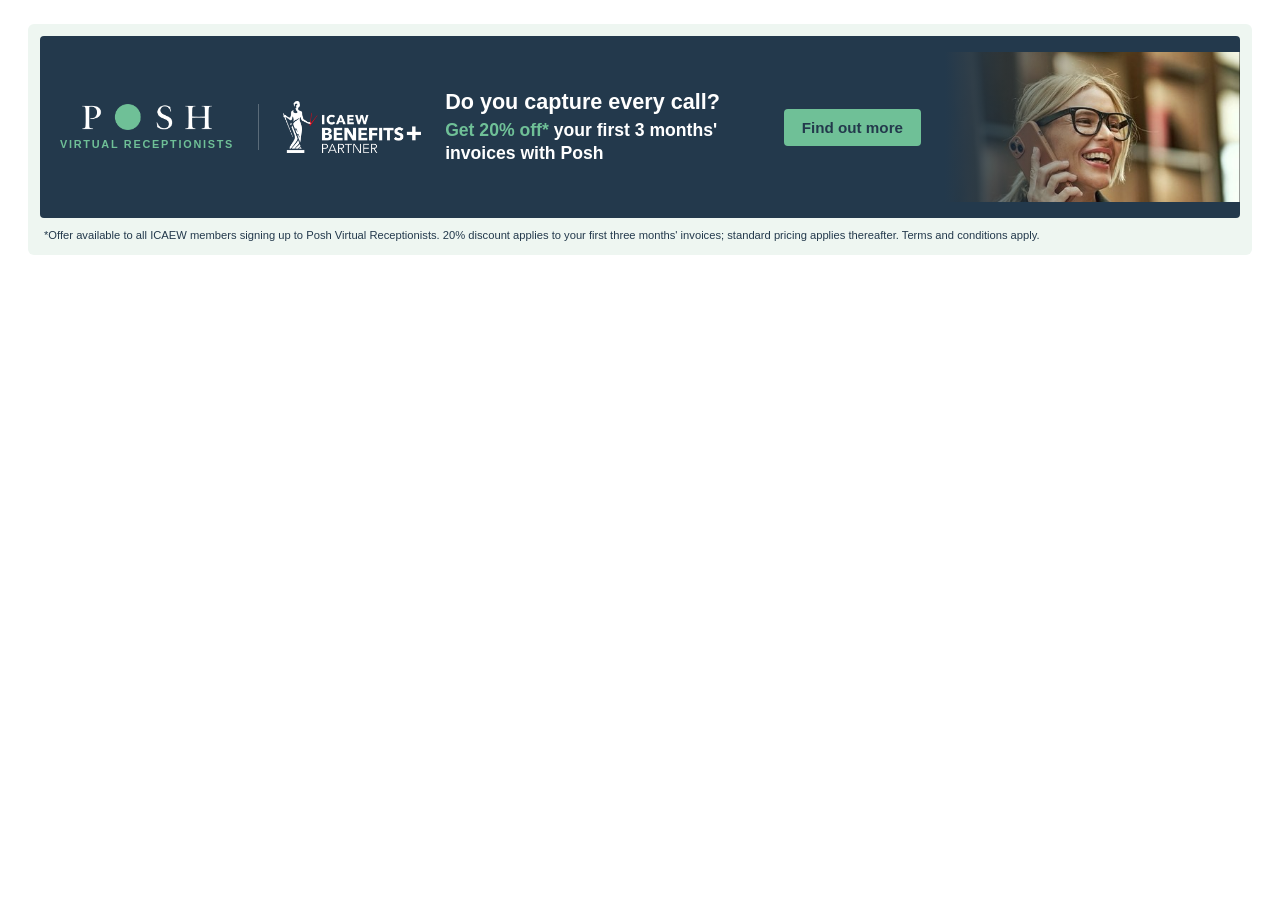
==== banner-ad/index.html @ fbfe7aba "Brand the ICAEW banner as Posh Virtual Receptionists Swap the placeholder logo slot for the POSH log" ====
<!DOCTYPE html>
<html lang="en">
<head>
  <meta charset="UTF-8">
  <meta name="viewport" content="width=device-width, initial-scale=1.0">
  <title>Posh Virtual Receptionists | ICAEW Benefits+ banner ad</title>
  <link rel="stylesheet" href="../css/banner-ad.css">
  <style>
    body {
      margin: 0;
      padding: 24px;
      background: #ffffff;
      font-family: system-ui, -apple-system, "Segoe UI", Roboto, sans-serif;
    }
  </style>
</head>
<body>

  <!--
    Standalone copy of the ICAEW Benefits+ partner banner, used for preview
    and for exporting a static image (see export.js). The same markup is
    embedded in ../index.html; keep the two in sync.
  -->
  <aside class="ad" id="icaew-banner" aria-label="Posh Virtual Receptionists offer for ICAEW members">
    <div class="ad__card">
      <div class="ad__brand">
        <img class="ad__brand-logo" src="../images/posh-logo-white.png" alt="POSH">
        <p class="ad__brand-line">Virtual Receptionists</p>
      </div>
      <img class="ad__partner" src="../images/icaew-benefits-partner.png" alt="ICAEW Benefits+ Partner">
      <div class="ad__copy">
        <div class="ad__text">
          <p class="ad__headline">Do you capture every call?</p>
          <p class="ad__offer"><strong>Get 20% off*</strong> your first 3 months' invoices with Posh</p>
        </div>
        <a class="ad__cta" href="../index.html#contact">Find out more</a>
      </div>
      <div class="ad__photo" role="img" aria-label="Posh virtual receptionist smiling while answering a call"></div>
    </div>
    <p class="ad__terms">*Offer available to all ICAEW members signing up to Posh Virtual Receptionists. 20% discount applies to your first three months' invoices; standard pricing applies thereafter. Terms and conditions apply.</p>
  </aside>

</body>
</html>
---- css/banner-ad.css ----
/*
 * ICAEW Benefits+ partner banner ad.
 *
 * Layout mirrors the ICAEW partner-banner format: partner logo, ICAEW
 * Benefits+ Partner mark, headline + offer, call to action, photo on the
 * right, and a line of small print underneath.
 *
 * Intrinsic size is 1200 x 200 (6:1). The ad scales fluidly below that and
 * stacks on narrow screens.
 */

.ad {
  /* POSH brand palette */
  --ad-navy: #23394c;        /* Dark Navy */
  --ad-green: #6fc097;       /* Brand Green */
  --ad-mint: #a0e395;        /* Mint */
  --ad-amber: #fbae40;       /* Warm Amber (sparingly) */
  --ad-white: #ffffff;
  --ad-accent: var(--ad-green);
  --ad-cta: var(--ad-green);
  --ad-cta-hover: var(--ad-mint);
  --ad-frame: #eef6f1;

  max-width: 1200px;
  margin: 0 auto;
  /* P22 Mackinac Pro is the POSH brand face; Arial is the brand fallback. */
  font-family: "P22 Mackinac Pro", "P22 Mackinac Pro Book", Arial, Helvetica, sans-serif;
  color: var(--ad-white);
  background: var(--ad-frame);
  padding: 12px;
  border-radius: 6px;
}

.ad__card {
  position: relative;
  display: grid;
  grid-template-columns: auto auto 1fr minmax(220px, 25%);
  align-items: center;
  gap: 0 24px;
  min-height: 150px;
  padding: 16px 0 16px 20px;
  background: var(--ad-navy);
  border-radius: 4px;
  overflow: hidden;
}

/* POSH logo (white letters, green dot) with the service line beneath. */
.ad__brand {
  display: flex;
  flex-direction: column;
  align-items: center;
  justify-content: center;
  gap: 8px;
  min-width: 150px;
  padding-right: 24px;
  border-right: 1px solid rgba(255, 255, 255, 0.25);
  color: var(--ad-white);
}

.ad__brand-logo {
  width: 130px;
  height: auto;
  display: block;
}

.ad__brand-line {
  margin: 0;
  font-size: 0.68rem;
  font-weight: 600;
  letter-spacing: 0.16em;
  text-transform: uppercase;
  color: var(--ad-green);
  white-space: nowrap;
}

.ad__partner {
  width: 138px;
  height: auto;
  display: block;
}

.ad__copy {
  display: flex;
  flex-wrap: wrap;
  align-items: center;
  gap: 8px 20px;
}

.ad__text {
  flex: 1 1 300px;
}

@media (min-width: 900px) {
  .ad__copy {
    flex-wrap: nowrap;
  }

  .ad__text {
    flex: 1 1 auto;
  }
}

.ad__headline {
  margin: 0 0 4px;
  font-size: clamp(1rem, 1.7vw, 1.35rem);
  font-weight: 800;
  line-height: 1.2;
}

.ad__offer {
  margin: 0;
  font-size: clamp(0.9rem, 1.45vw, 1.1rem);
  font-weight: 600;
  line-height: 1.3;
}

.ad__offer strong {
  color: var(--ad-accent);
  font-weight: 800;
}

.ad__cta {
  display: inline-block;
  flex: 0 0 auto;
  padding: 10px 18px;
  background: var(--ad-cta);
  color: var(--ad-navy);
  border-radius: 4px;
  font-weight: 700;
  font-size: 0.95rem;
  text-decoration: none;
  white-space: nowrap;
}

.ad__cta:hover,
.ad__cta:focus-visible {
  background: var(--ad-cta-hover);
  outline: 2px solid var(--ad-white);
  outline-offset: 2px;
}

/*
 * Photo. Drop your image in at images/banner-photo.jpg (landscape, subject
 * on the right works best). The gradient fades the navy panel into the
 * photo; if the image is missing you get a plain blue block instead.
 */
.ad__photo {
  align-self: stretch;
  min-height: 150px;
  background-color: #3b5470;
  background-image:
    linear-gradient(90deg, var(--ad-navy) 0%, rgba(35, 57, 76, 0) 55%),
    url("../images/banner-photo.jpg");
  background-size: cover;
  background-position: center 6%;
  background-repeat: no-repeat;
}

.ad__terms {
  margin: 10px 4px 0;
  font-size: 0.7rem;
  line-height: 1.35;
  color: var(--ad-navy);
}

.ad__terms a {
  color: inherit;
}

/* Narrow screens: stack photo above the copy. */
@media (max-width: 720px) {
  .ad__card {
    grid-template-columns: auto 1fr;
    grid-template-areas:
      "photo photo"
      "brand partner"
      "copy  copy";
    gap: 14px 16px;
    padding: 0 16px 16px;
  }

  .ad__photo {
    grid-area: photo;
    min-height: 140px;
    margin: 0 -16px;
    background-image:
      linear-gradient(0deg, var(--ad-navy) 0%, rgba(35, 57, 76, 0) 40%),
      url("../images/banner-photo.jpg");
    background-position: center 12%;
  }

  .ad__brand {
    grid-area: brand;
    min-width: 0;
    padding-right: 16px;
  }

  .ad__brand-logo {
    width: 110px;
  }

  .ad__partner {
    grid-area: partner;
    width: 120px;
  }

  .ad__copy {
    grid-area: copy;
  }
}
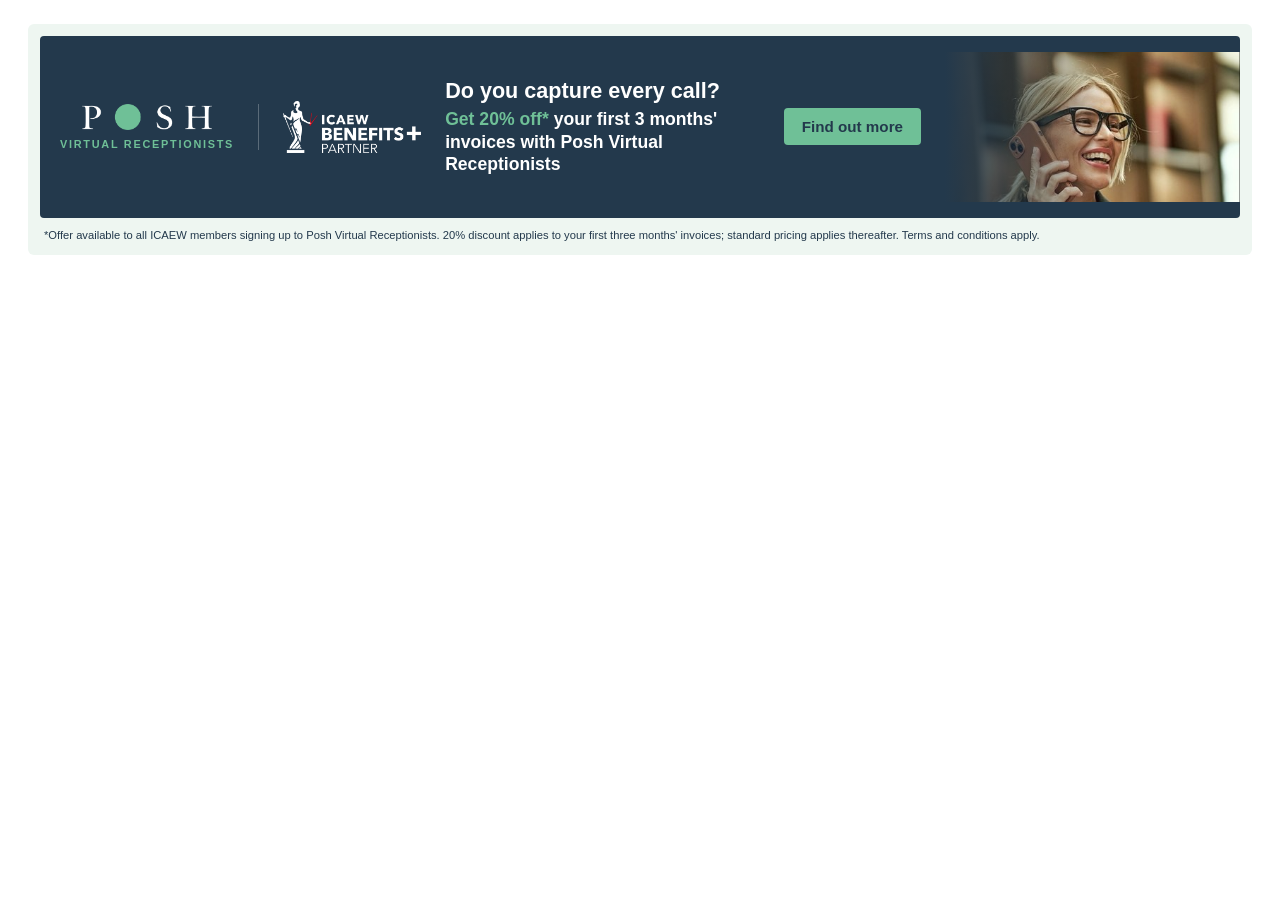
==== commit 422b6aa8: "Name Posh Virtual Receptionists in full in the banner offer line Co-Authored-By: Claude Fable 5.1 <n" ====
--- a/banner-ad/index.html
+++ b/banner-ad/index.html
@@ -31,7 +31,7 @@
       <div class="ad__copy">
         <div class="ad__text">
           <p class="ad__headline">Do you capture every call?</p>
-          <p class="ad__offer"><strong>Get 20% off*</strong> your first 3 months' invoices with Posh</p>
+          <p class="ad__offer"><strong>Get 20% off*</strong> your first 3 months' invoices with Posh Virtual Receptionists</p>
         </div>
         <a class="ad__cta" href="../index.html#contact">Find out more</a>
       </div>
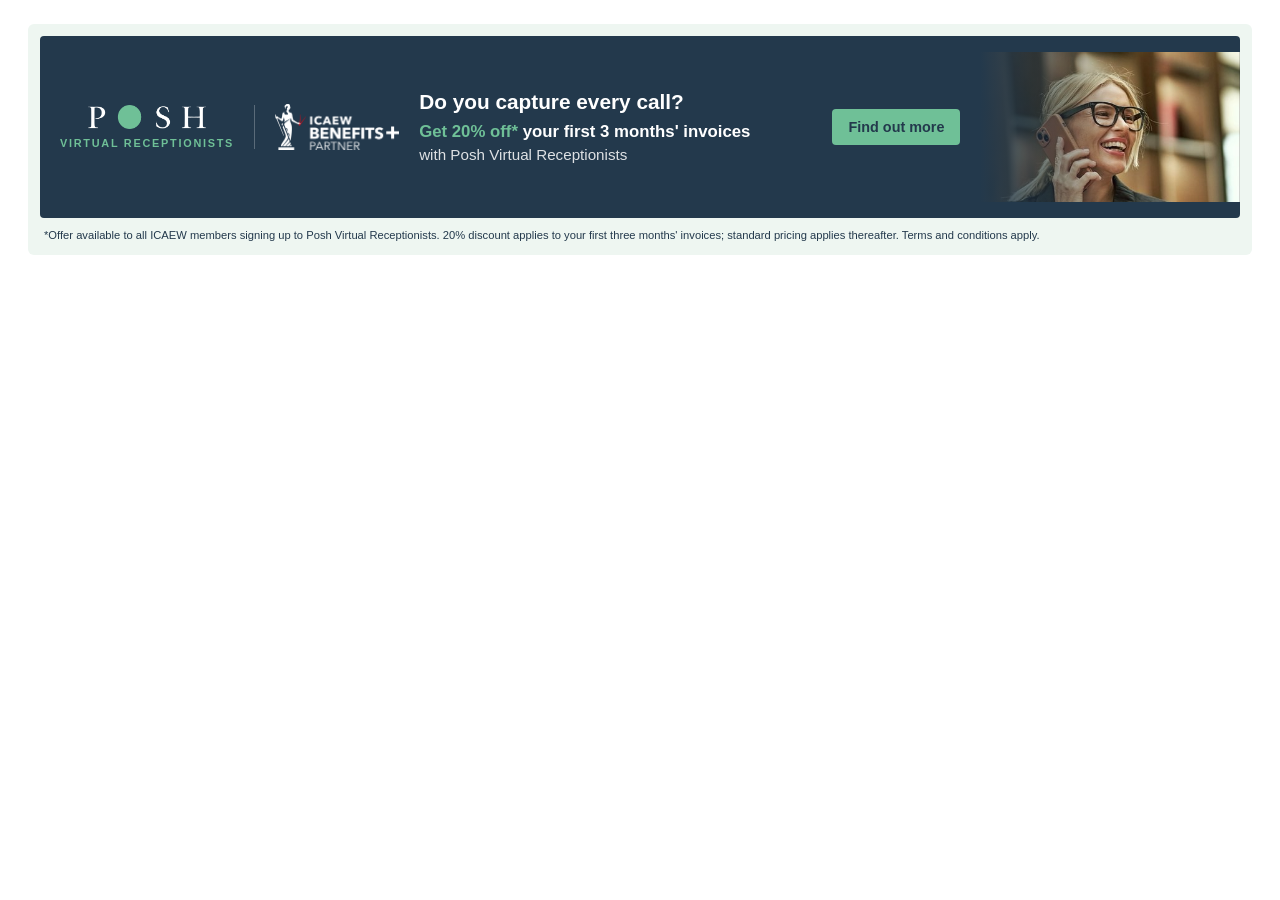
==== commit 1f5c5020: "Tidy the banner promo copy into three clean lines Split the offer so the discount sits on one line a" ====
--- a/banner-ad/index.html
+++ b/banner-ad/index.html
@@ -31,7 +31,8 @@
       <div class="ad__copy">
         <div class="ad__text">
           <p class="ad__headline">Do you capture every call?</p>
-          <p class="ad__offer"><strong>Get 20% off*</strong> your first 3 months' invoices with Posh Virtual Receptionists</p>
+          <p class="ad__offer"><strong>Get 20% off*</strong> your first 3 months' invoices</p>
+          <p class="ad__offer-sub">with Posh Virtual Receptionists</p>
         </div>
         <a class="ad__cta" href="../index.html#contact">Find out more</a>
       </div>
--- a/css/banner-ad.css
+++ b/css/banner-ad.css
@@ -34,9 +34,9 @@
 .ad__card {
   position: relative;
   display: grid;
-  grid-template-columns: auto auto 1fr minmax(220px, 25%);
+  grid-template-columns: auto auto 1fr minmax(210px, 22%);
   align-items: center;
-  gap: 0 24px;
+  gap: 0 20px;
   min-height: 150px;
   padding: 16px 0 16px 20px;
   background: var(--ad-navy);
@@ -51,14 +51,13 @@
   align-items: center;
   justify-content: center;
   gap: 8px;
-  min-width: 150px;
-  padding-right: 24px;
+  padding-right: 20px;
   border-right: 1px solid rgba(255, 255, 255, 0.25);
   color: var(--ad-white);
 }
 
 .ad__brand-logo {
-  width: 130px;
+  width: 118px;
   height: auto;
   display: block;
 }
@@ -74,7 +73,7 @@
 }
 
 .ad__partner {
-  width: 138px;
+  width: 124px;
   height: auto;
   display: block;
 }
@@ -83,7 +82,7 @@
   display: flex;
   flex-wrap: wrap;
   align-items: center;
-  gap: 8px 20px;
+  gap: 8px 16px;
 }
 
 .ad__text {
@@ -101,17 +100,18 @@
 }
 
 .ad__headline {
-  margin: 0 0 4px;
-  font-size: clamp(1rem, 1.7vw, 1.35rem);
+  margin: 0 0 6px;
+  font-size: clamp(1rem, 1.7vw, 1.3rem);
   font-weight: 800;
   line-height: 1.2;
 }
 
 .ad__offer {
   margin: 0;
-  font-size: clamp(0.9rem, 1.45vw, 1.1rem);
-  font-weight: 600;
+  font-size: clamp(0.9rem, 1.4vw, 1.05rem);
+  font-weight: 700;
   line-height: 1.3;
+  text-wrap: balance;
 }
 
 .ad__offer strong {
@@ -119,15 +119,23 @@
   font-weight: 800;
 }
 
+.ad__offer-sub {
+  margin: 2px 0 0;
+  font-size: clamp(0.85rem, 1.3vw, 0.95rem);
+  font-weight: 400;
+  line-height: 1.3;
+  color: rgba(255, 255, 255, 0.85);
+}
+
 .ad__cta {
   display: inline-block;
   flex: 0 0 auto;
-  padding: 10px 18px;
+  padding: 10px 16px;
   background: var(--ad-cta);
   color: var(--ad-navy);
   border-radius: 4px;
   font-weight: 700;
-  font-size: 0.95rem;
+  font-size: 0.9rem;
   text-decoration: none;
   white-space: nowrap;
 }
@@ -196,7 +204,7 @@
   }
 
   .ad__brand-logo {
-    width: 110px;
+    width: 104px;
   }
 
   .ad__partner {
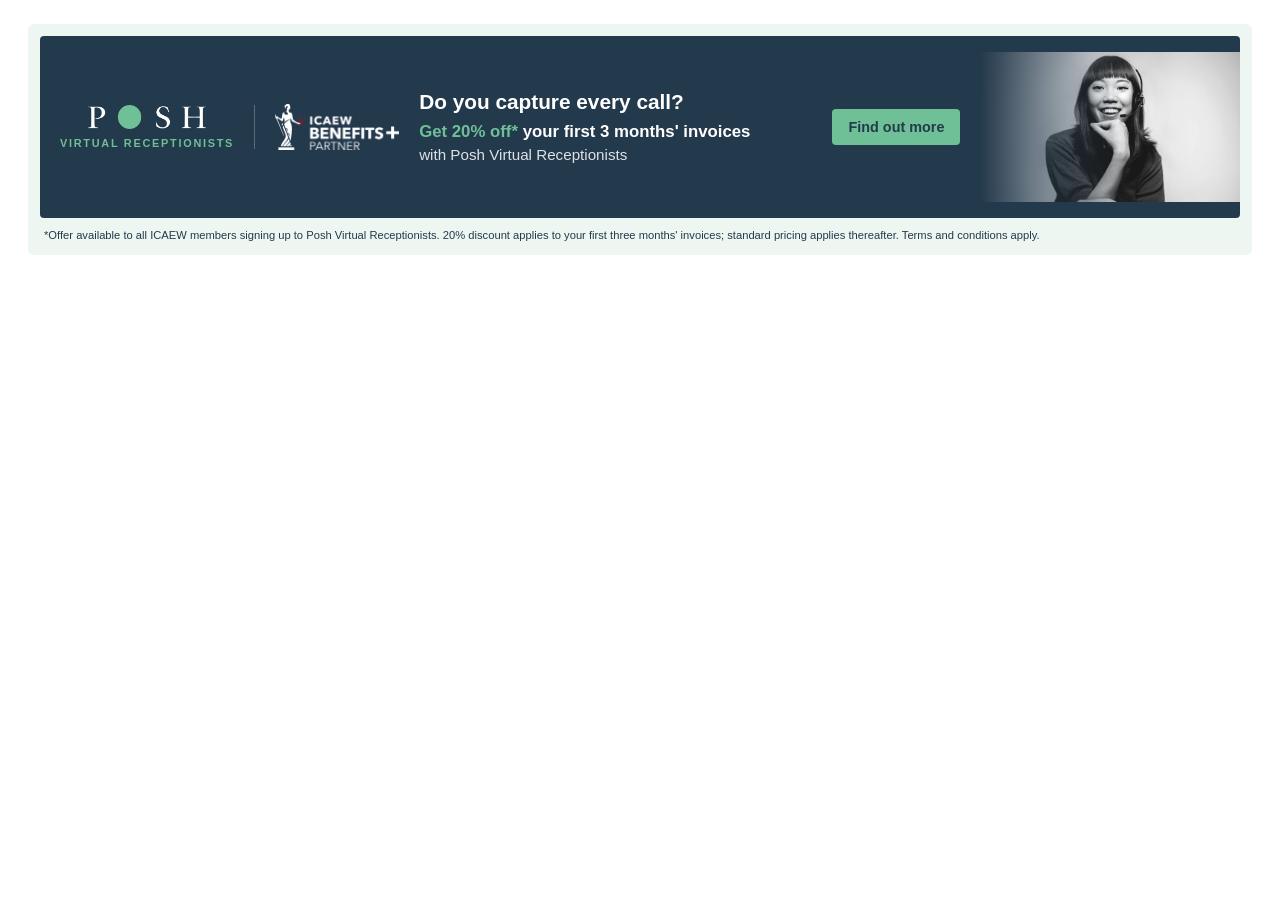
==== commit 18148b58: "Use the headset portrait from the POSH template as the banner photo Keeps the previous office shot a" ====
--- a/banner-ad/index.html
+++ b/banner-ad/index.html
@@ -36,7 +36,7 @@
         </div>
         <a class="ad__cta" href="../index.html#contact">Find out more</a>
       </div>
-      <div class="ad__photo" role="img" aria-label="Posh virtual receptionist smiling while answering a call"></div>
+      <div class="ad__photo" role="img" aria-label="Posh virtual receptionist smiling, wearing a headset"></div>
     </div>
     <p class="ad__terms">*Offer available to all ICAEW members signing up to Posh Virtual Receptionists. 20% discount applies to your first three months' invoices; standard pricing applies thereafter. Terms and conditions apply.</p>
   </aside>
--- a/css/banner-ad.css
+++ b/css/banner-ad.css
@@ -160,7 +160,7 @@
     linear-gradient(90deg, var(--ad-navy) 0%, rgba(35, 57, 76, 0) 55%),
     url("../images/banner-photo.jpg");
   background-size: cover;
-  background-position: center 6%;
+  background-position: 62% 20%;
   background-repeat: no-repeat;
 }
 
@@ -194,7 +194,7 @@
     background-image:
       linear-gradient(0deg, var(--ad-navy) 0%, rgba(35, 57, 76, 0) 40%),
       url("../images/banner-photo.jpg");
-    background-position: center 12%;
+    background-position: 60% 35%;
   }
 
   .ad__brand {
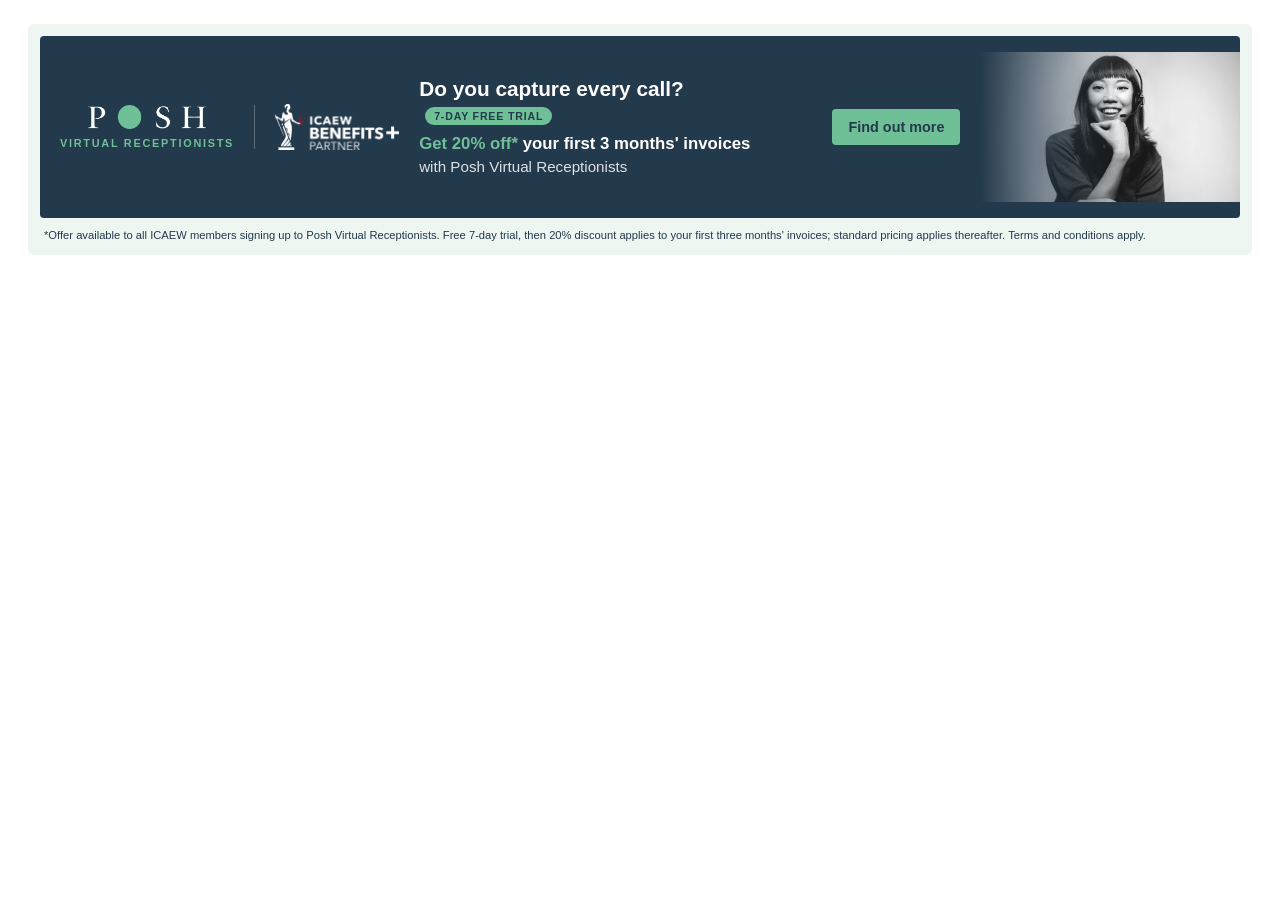
==== commit 984e6eaa: "Add 7-day free trial tag to the banner copy The 20% off line is unchanged; the trial appears as a gr" ====
--- a/banner-ad/index.html
+++ b/banner-ad/index.html
@@ -30,7 +30,7 @@
       <img class="ad__partner" src="../images/icaew-benefits-partner.png" alt="ICAEW Benefits+ Partner">
       <div class="ad__copy">
         <div class="ad__text">
-          <p class="ad__headline">Do you capture every call?</p>
+          <p class="ad__headline">Do you capture every call? <span class="ad__tag">7-day free trial</span></p>
           <p class="ad__offer"><strong>Get 20% off*</strong> your first 3 months' invoices</p>
           <p class="ad__offer-sub">with Posh Virtual Receptionists</p>
         </div>
@@ -38,7 +38,7 @@
       </div>
       <div class="ad__photo" role="img" aria-label="Posh virtual receptionist smiling, wearing a headset"></div>
     </div>
-    <p class="ad__terms">*Offer available to all ICAEW members signing up to Posh Virtual Receptionists. 20% discount applies to your first three months' invoices; standard pricing applies thereafter. Terms and conditions apply.</p>
+    <p class="ad__terms">*Offer available to all ICAEW members signing up to Posh Virtual Receptionists. Free 7-day trial, then 20% discount applies to your first three months' invoices; standard pricing applies thereafter. Terms and conditions apply.</p>
   </aside>
 
 </body>
--- a/css/banner-ad.css
+++ b/css/banner-ad.css
@@ -104,6 +104,23 @@
   font-size: clamp(1rem, 1.7vw, 1.3rem);
   font-weight: 800;
   line-height: 1.2;
+}
+
+/* Free-trial tag, sits after the headline text */
+.ad__tag {
+  display: inline-block;
+  vertical-align: 0.15em;
+  margin-left: 6px;
+  padding: 3px 9px;
+  border-radius: 999px;
+  background: var(--ad-green);
+  color: var(--ad-navy);
+  font-size: 0.66rem;
+  font-weight: 700;
+  letter-spacing: 0.08em;
+  text-transform: uppercase;
+  line-height: 1.2;
+  white-space: nowrap;
 }
 
 .ad__offer {
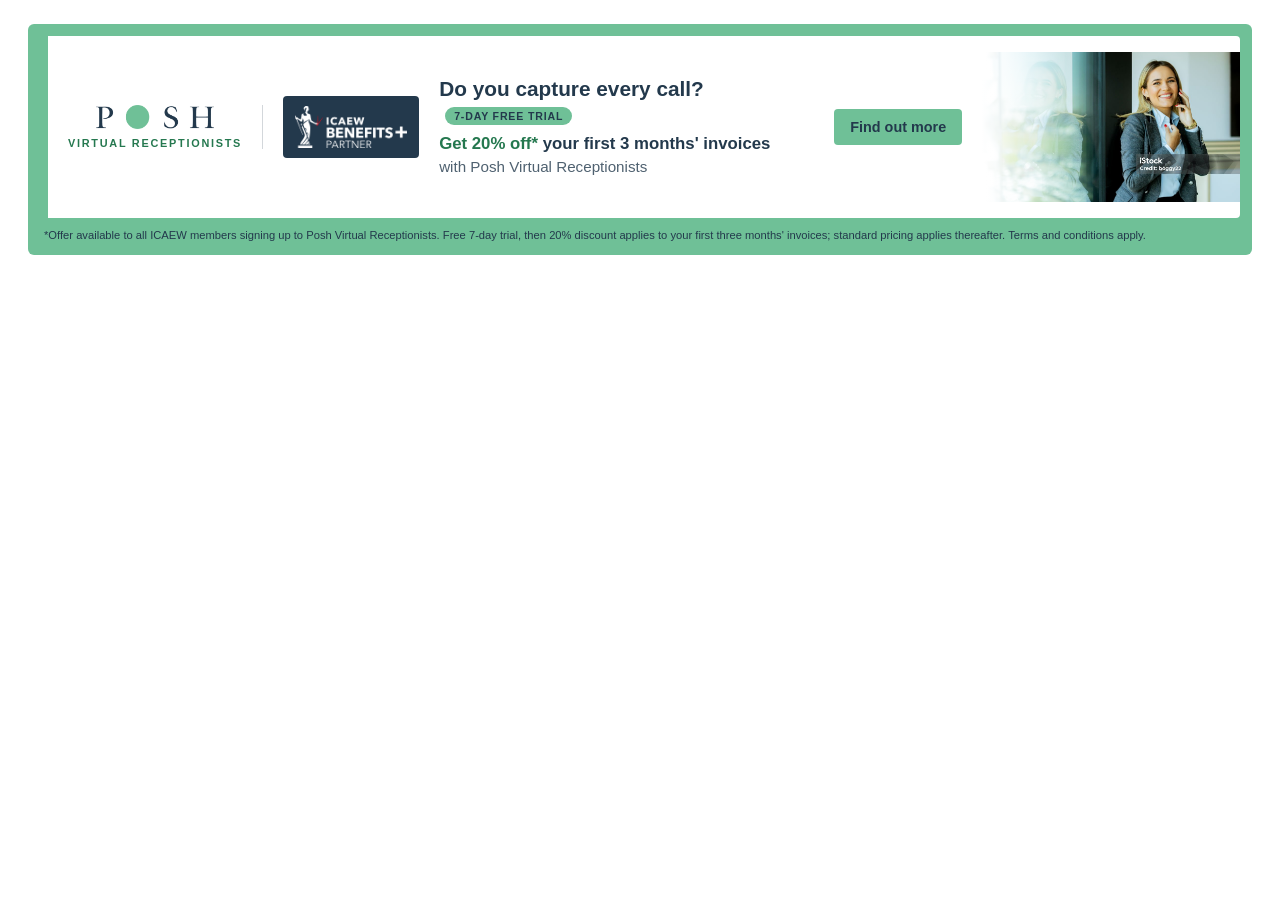
==== commit d2297b21: "Add white variant of the ICAEW Benefits+ banner ad Port the ICAEW partner banner from the Banner-Ad " ====
--- a/banner-ad/index.html
+++ b/banner-ad/index.html
@@ -3,7 +3,7 @@
 <head>
   <meta charset="UTF-8">
   <meta name="viewport" content="width=device-width, initial-scale=1.0">
-  <title>Posh Virtual Receptionists | ICAEW Benefits+ banner ad</title>
+  <title>Posh Virtual Receptionists | ICAEW Benefits+ banner ad (white)</title>
   <link rel="stylesheet" href="../css/banner-ad.css">
   <style>
     body {
@@ -17,17 +17,19 @@
 <body>
 
   <!--
-    Standalone copy of the ICAEW Benefits+ partner banner, used for preview
-    and for exporting a static image (see export.js). The same markup is
-    embedded in ../index.html; keep the two in sync.
+    Standalone copy of the ICAEW Benefits+ partner banner (white variant),
+    used for preview and for exporting a static image (see export.js). The
+    same markup is embedded in ../index.html; keep the two in sync.
   -->
   <aside class="ad" id="icaew-banner" aria-label="Posh Virtual Receptionists offer for ICAEW members">
     <div class="ad__card">
       <div class="ad__brand">
-        <img class="ad__brand-logo" src="../images/posh-logo-white.png" alt="POSH">
+        <img class="ad__brand-logo" src="../images/posh-logo.png" alt="POSH">
         <p class="ad__brand-line">Virtual Receptionists</p>
       </div>
-      <img class="ad__partner" src="../images/icaew-benefits-partner.png" alt="ICAEW Benefits+ Partner">
+      <div class="ad__partner-tile">
+        <img class="ad__partner" src="../images/icaew-benefits-partner.png" alt="ICAEW Benefits+ Partner">
+      </div>
       <div class="ad__copy">
         <div class="ad__text">
           <p class="ad__headline">Do you capture every call? <span class="ad__tag">7-day free trial</span></p>
@@ -36,7 +38,7 @@
         </div>
         <a class="ad__cta" href="../index.html#contact">Find out more</a>
       </div>
-      <div class="ad__photo" role="img" aria-label="Posh virtual receptionist smiling, wearing a headset"></div>
+      <div class="ad__photo" role="img" aria-label="Smiling businesswoman taking a call on her mobile phone"></div>
     </div>
     <p class="ad__terms">*Offer available to all ICAEW members signing up to Posh Virtual Receptionists. Free 7-day trial, then 20% discount applies to your first three months' invoices; standard pricing applies thereafter. Terms and conditions apply.</p>
   </aside>
--- a/css/banner-ad.css
+++ b/css/banner-ad.css
@@ -1,10 +1,16 @@
 /*
- * ICAEW Benefits+ partner banner ad.
+ * ICAEW Benefits+ partner banner ad, white variant.
  *
  * Layout mirrors the ICAEW partner-banner format: partner logo, ICAEW
  * Benefits+ Partner mark, headline + offer, call to action, photo on the
  * right, and a line of small print underneath.
  *
+ * This version sits on a white card with the POSH green turned up: a green
+ * frame and edge band, green tag and call to action, and the offer picked
+ * out in a deeper green that stays legible on white. The ICAEW mark is the
+ * approved white artwork, so it sits on a small navy tile rather than being
+ * recoloured.
+ *
  * Intrinsic size is 1200 x 200 (6:1). The ad scales fluidly below that and
  * stacks on narrow screens.
  */
@@ -12,20 +18,22 @@
 .ad {
   /* POSH brand palette */
   --ad-navy: #23394c;        /* Dark Navy */
-  --ad-green: #6fc097;       /* Brand Green */
+  --ad-green: #6fc097;       /* Brand Green: fills, with navy text on top */
+  --ad-green-deep: #25784f;  /* Deeper green for text on white (5.4:1) */
   --ad-mint: #a0e395;        /* Mint */
+  --ad-mint-tint: #e4f4ea;   /* Pale mint for the frame */
   --ad-amber: #fbae40;       /* Warm Amber (sparingly) */
   --ad-white: #ffffff;
-  --ad-accent: var(--ad-green);
+  --ad-accent: var(--ad-green-deep);
   --ad-cta: var(--ad-green);
   --ad-cta-hover: var(--ad-mint);
-  --ad-frame: #eef6f1;
+  --ad-frame: var(--ad-green);
 
   max-width: 1200px;
   margin: 0 auto;
   /* P22 Mackinac Pro is the POSH brand face; Arial is the brand fallback. */
   font-family: "P22 Mackinac Pro", "P22 Mackinac Pro Book", Arial, Helvetica, sans-serif;
-  color: var(--ad-white);
+  color: var(--ad-navy);
   background: var(--ad-frame);
   padding: 12px;
   border-radius: 6px;
@@ -39,12 +47,13 @@
   gap: 0 20px;
   min-height: 150px;
   padding: 16px 0 16px 20px;
-  background: var(--ad-navy);
+  background: var(--ad-white);
+  border-left: 8px solid var(--ad-green);
   border-radius: 4px;
   overflow: hidden;
 }
 
-/* POSH logo (white letters, green dot) with the service line beneath. */
+/* POSH logo (navy letters, green dot) with the service line beneath. */
 .ad__brand {
   display: flex;
   flex-direction: column;
@@ -52,8 +61,8 @@
   justify-content: center;
   gap: 8px;
   padding-right: 20px;
-  border-right: 1px solid rgba(255, 255, 255, 0.25);
-  color: var(--ad-white);
+  border-right: 1px solid rgba(35, 57, 76, 0.2);
+  color: var(--ad-navy);
 }
 
 .ad__brand-logo {
@@ -68,12 +77,22 @@
   font-weight: 600;
   letter-spacing: 0.16em;
   text-transform: uppercase;
-  color: var(--ad-green);
+  color: var(--ad-green-deep);
   white-space: nowrap;
 }
 
+/* Navy tile so the approved white ICAEW artwork reads on the white card. */
+.ad__partner-tile {
+  display: flex;
+  align-items: center;
+  justify-content: center;
+  padding: 10px 12px;
+  background: var(--ad-navy);
+  border-radius: 4px;
+}
+
 .ad__partner {
-  width: 124px;
+  width: 112px;
   height: auto;
   display: block;
 }
@@ -104,6 +123,7 @@
   font-size: clamp(1rem, 1.7vw, 1.3rem);
   font-weight: 800;
   line-height: 1.2;
+  color: var(--ad-navy);
 }
 
 /* Free-trial tag, sits after the headline text */
@@ -141,7 +161,7 @@
   font-size: clamp(0.85rem, 1.3vw, 0.95rem);
   font-weight: 400;
   line-height: 1.3;
-  color: rgba(255, 255, 255, 0.85);
+  color: rgba(35, 57, 76, 0.8);
 }
 
 .ad__cta {
@@ -160,24 +180,24 @@
 .ad__cta:hover,
 .ad__cta:focus-visible {
   background: var(--ad-cta-hover);
-  outline: 2px solid var(--ad-white);
+  outline: 2px solid var(--ad-navy);
   outline-offset: 2px;
 }
 
 /*
  * Photo. Drop your image in at images/banner-photo.jpg (landscape, subject
- * on the right works best). The gradient fades the navy panel into the
- * photo; if the image is missing you get a plain blue block instead.
+ * on the right works best). The gradient fades the white card into the
+ * photo; if the image is missing you get a pale green block instead.
  */
 .ad__photo {
   align-self: stretch;
   min-height: 150px;
-  background-color: #3b5470;
+  background-color: var(--ad-mint-tint);
   background-image:
-    linear-gradient(90deg, var(--ad-navy) 0%, rgba(35, 57, 76, 0) 55%),
+    linear-gradient(90deg, var(--ad-white) 0%, rgba(255, 255, 255, 0) 45%),
     url("../images/banner-photo.jpg");
   background-size: cover;
-  background-position: 62% 20%;
+  background-position: 80% 12%;
   background-repeat: no-repeat;
 }
 
@@ -202,6 +222,8 @@
       "copy  copy";
     gap: 14px 16px;
     padding: 0 16px 16px;
+    border-left: 0;
+    border-top: 8px solid var(--ad-green);
   }
 
   .ad__photo {
@@ -209,9 +231,9 @@
     min-height: 140px;
     margin: 0 -16px;
     background-image:
-      linear-gradient(0deg, var(--ad-navy) 0%, rgba(35, 57, 76, 0) 40%),
+      linear-gradient(0deg, var(--ad-white) 0%, rgba(255, 255, 255, 0) 40%),
       url("../images/banner-photo.jpg");
-    background-position: 60% 35%;
+    background-position: 70% 20%;
   }
 
   .ad__brand {
@@ -224,9 +246,13 @@
     width: 104px;
   }
 
+  .ad__partner-tile {
+    grid-area: partner;
+    justify-self: start;
+  }
+
   .ad__partner {
-    grid-area: partner;
-    width: 120px;
+    width: 108px;
   }
 
   .ad__copy {
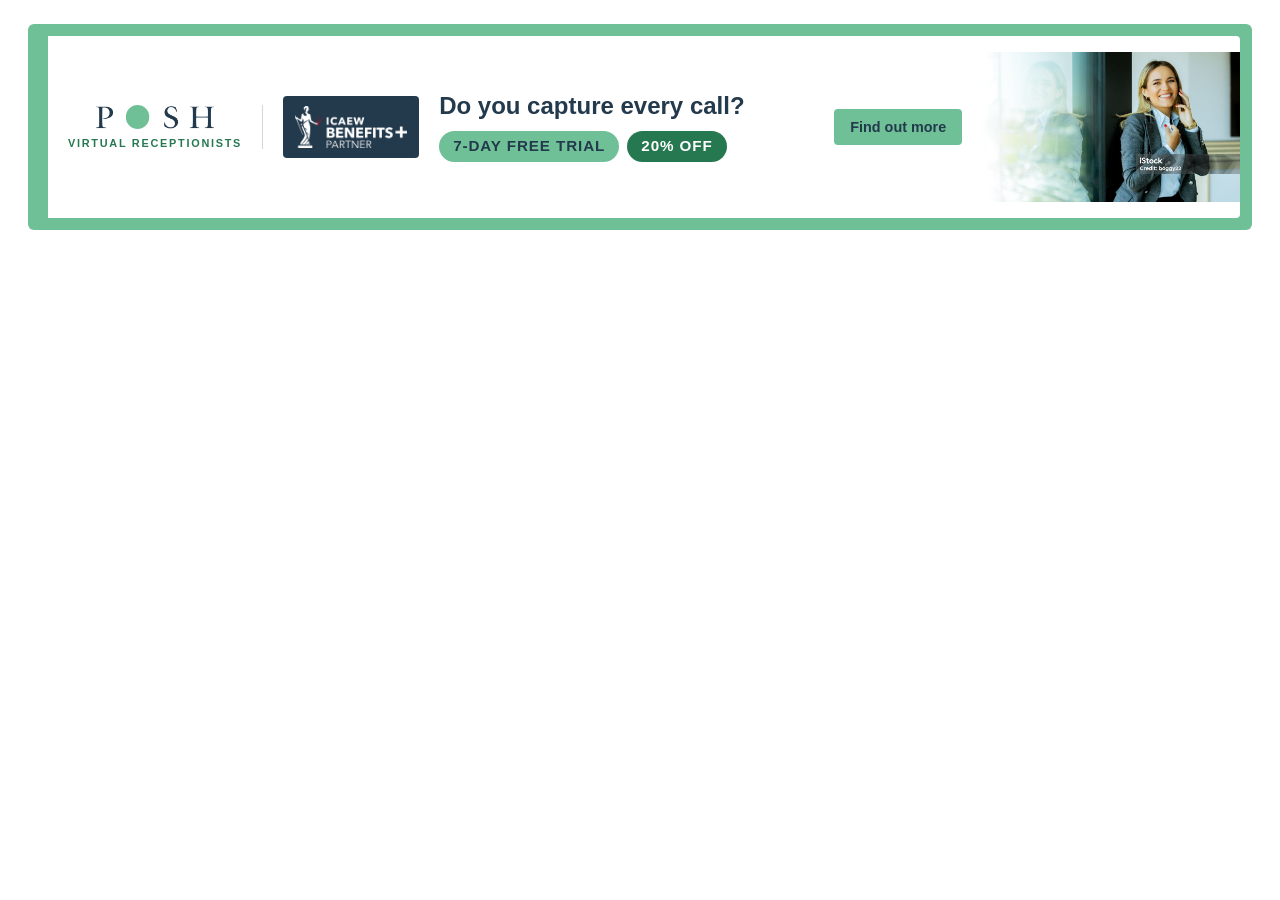
==== commit 409a4e8b: "Pare the banner ad copy back to headline and two offers Reduce the ad to the headline plus two offer" ====
--- a/banner-ad/index.html
+++ b/banner-ad/index.html
@@ -32,15 +32,16 @@
       </div>
       <div class="ad__copy">
         <div class="ad__text">
-          <p class="ad__headline">Do you capture every call? <span class="ad__tag">7-day free trial</span></p>
-          <p class="ad__offer"><strong>Get 20% off*</strong> your first 3 months' invoices</p>
-          <p class="ad__offer-sub">with Posh Virtual Receptionists</p>
+          <p class="ad__headline">Do you capture every call?</p>
+          <p class="ad__offers">
+            <span class="ad__pill">7-day free trial</span>
+            <span class="ad__pill ad__pill--deep">20% off</span>
+          </p>
         </div>
         <a class="ad__cta" href="../index.html#contact">Find out more</a>
       </div>
       <div class="ad__photo" role="img" aria-label="Smiling businesswoman taking a call on her mobile phone"></div>
     </div>
-    <p class="ad__terms">*Offer available to all ICAEW members signing up to Posh Virtual Receptionists. Free 7-day trial, then 20% discount applies to your first three months' invoices; standard pricing applies thereafter. Terms and conditions apply.</p>
   </aside>
 
 </body>
--- a/css/banner-ad.css
+++ b/css/banner-ad.css
@@ -3,11 +3,11 @@
  *
  * Layout mirrors the ICAEW partner-banner format: partner logo, ICAEW
  * Benefits+ Partner mark, headline + offer, call to action, photo on the
- * right, and a line of small print underneath.
+ * right.
  *
  * This version sits on a white card with the POSH green turned up: a green
- * frame and edge band, green tag and call to action, and the offer picked
- * out in a deeper green that stays legible on white. The ICAEW mark is the
+ * frame and edge band, and the two offers as green pills next to a green
+ * call to action. The ICAEW mark is the
  * approved white artwork, so it sits on a small navy tile rather than being
  * recoloured.
  *
@@ -119,49 +119,38 @@
 }
 
 .ad__headline {
-  margin: 0 0 6px;
-  font-size: clamp(1rem, 1.7vw, 1.3rem);
+  margin: 0 0 10px;
+  font-size: clamp(1.1rem, 2vw, 1.5rem);
   font-weight: 800;
   line-height: 1.2;
   color: var(--ad-navy);
 }
 
-/* Free-trial tag, sits after the headline text */
-.ad__tag {
+/* The two offer pills: free trial, then the discount. */
+.ad__offers {
+  display: flex;
+  flex-wrap: wrap;
+  gap: 8px;
+  margin: 0;
+}
+
+.ad__pill {
   display: inline-block;
-  vertical-align: 0.15em;
-  margin-left: 6px;
-  padding: 3px 9px;
+  padding: 6px 14px;
   border-radius: 999px;
   background: var(--ad-green);
   color: var(--ad-navy);
-  font-size: 0.66rem;
-  font-weight: 700;
-  letter-spacing: 0.08em;
+  font-size: clamp(0.8rem, 1.2vw, 0.95rem);
+  font-weight: 800;
+  letter-spacing: 0.06em;
   text-transform: uppercase;
   line-height: 1.2;
   white-space: nowrap;
 }
 
-.ad__offer {
-  margin: 0;
-  font-size: clamp(0.9rem, 1.4vw, 1.05rem);
-  font-weight: 700;
-  line-height: 1.3;
-  text-wrap: balance;
-}
-
-.ad__offer strong {
-  color: var(--ad-accent);
-  font-weight: 800;
-}
-
-.ad__offer-sub {
-  margin: 2px 0 0;
-  font-size: clamp(0.85rem, 1.3vw, 0.95rem);
-  font-weight: 400;
-  line-height: 1.3;
-  color: rgba(35, 57, 76, 0.8);
+.ad__pill--deep {
+  background: var(--ad-green-deep);
+  color: var(--ad-white);
 }
 
 .ad__cta {
@@ -201,17 +190,6 @@
   background-repeat: no-repeat;
 }
 
-.ad__terms {
-  margin: 10px 4px 0;
-  font-size: 0.7rem;
-  line-height: 1.35;
-  color: var(--ad-navy);
-}
-
-.ad__terms a {
-  color: inherit;
-}
-
 /* Narrow screens: stack photo above the copy. */
 @media (max-width: 720px) {
   .ad__card {
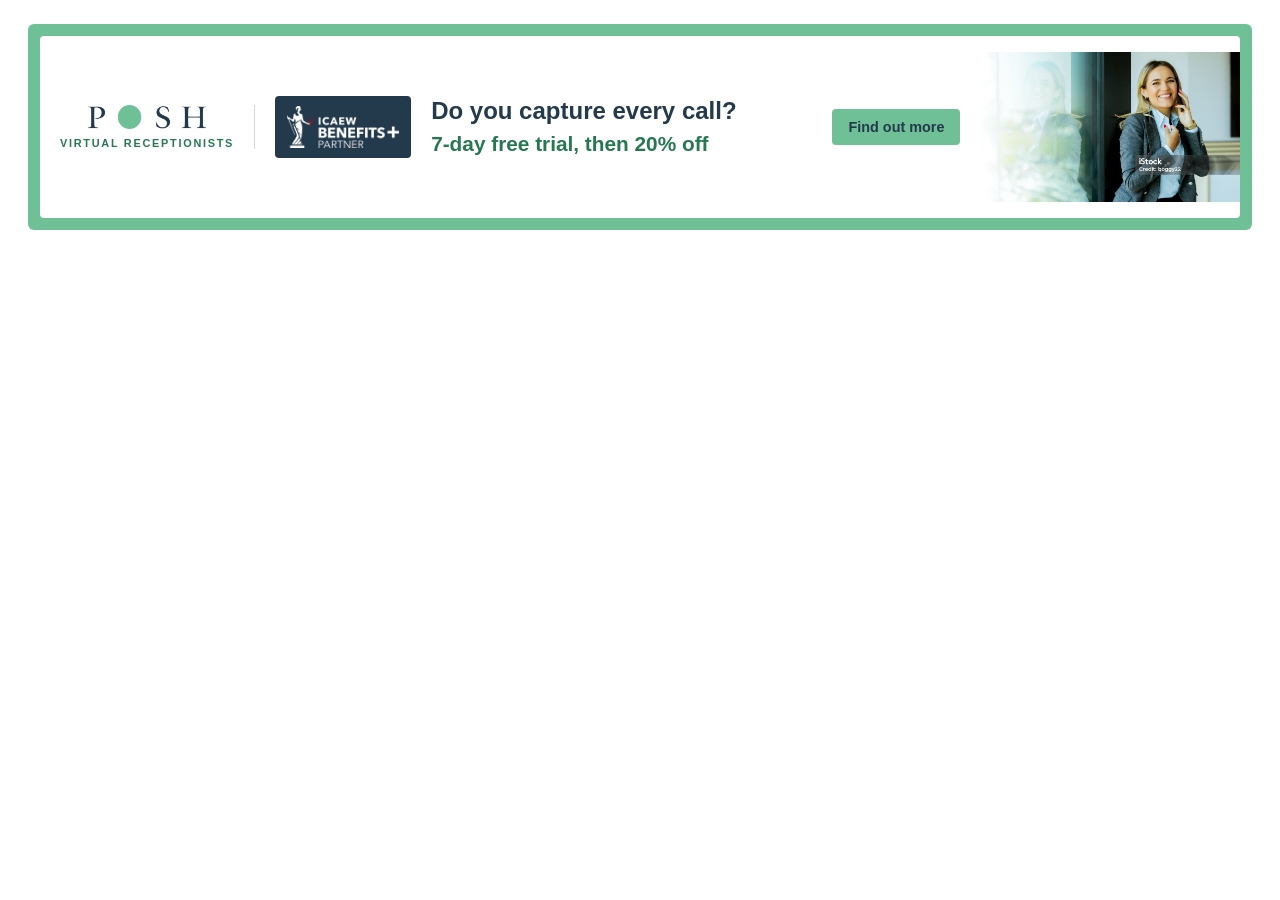
==== commit 99df0d5d: "Merge the banner ad offers into one line and drop the edge bands Replace the two offer pills with a " ====
--- a/banner-ad/index.html
+++ b/banner-ad/index.html
@@ -33,10 +33,7 @@
       <div class="ad__copy">
         <div class="ad__text">
           <p class="ad__headline">Do you capture every call?</p>
-          <p class="ad__offers">
-            <span class="ad__pill">7-day free trial</span>
-            <span class="ad__pill ad__pill--deep">20% off</span>
-          </p>
+          <p class="ad__offer">7-day free trial, then 20% off</p>
         </div>
         <a class="ad__cta" href="../index.html#contact">Find out more</a>
       </div>
--- a/css/banner-ad.css
+++ b/css/banner-ad.css
@@ -6,8 +6,8 @@
  * right.
  *
  * This version sits on a white card with the POSH green turned up: a green
- * frame and edge band, and the two offers as green pills next to a green
- * call to action. The ICAEW mark is the
+ * frame, the offer as a single line of deep green type, and a green call
+ * to action. The ICAEW mark is the
  * approved white artwork, so it sits on a small navy tile rather than being
  * recoloured.
  *
@@ -48,7 +48,6 @@
   min-height: 150px;
   padding: 16px 0 16px 20px;
   background: var(--ad-white);
-  border-left: 8px solid var(--ad-green);
   border-radius: 4px;
   overflow: hidden;
 }
@@ -119,38 +118,21 @@
 }
 
 .ad__headline {
-  margin: 0 0 10px;
+  margin: 0 0 6px;
   font-size: clamp(1.1rem, 2vw, 1.5rem);
   font-weight: 800;
   line-height: 1.2;
   color: var(--ad-navy);
 }
 
-/* The two offer pills: free trial, then the discount. */
-.ad__offers {
-  display: flex;
-  flex-wrap: wrap;
-  gap: 8px;
+/* Offer line, one seamless statement in the deeper green. */
+.ad__offer {
   margin: 0;
-}
-
-.ad__pill {
-  display: inline-block;
-  padding: 6px 14px;
-  border-radius: 999px;
-  background: var(--ad-green);
-  color: var(--ad-navy);
-  font-size: clamp(0.8rem, 1.2vw, 0.95rem);
+  font-size: clamp(1rem, 1.7vw, 1.3rem);
   font-weight: 800;
-  letter-spacing: 0.06em;
-  text-transform: uppercase;
   line-height: 1.2;
-  white-space: nowrap;
-}
-
-.ad__pill--deep {
-  background: var(--ad-green-deep);
-  color: var(--ad-white);
+  color: var(--ad-green-deep);
+  text-wrap: balance;
 }
 
 .ad__cta {
@@ -200,8 +182,6 @@
       "copy  copy";
     gap: 14px 16px;
     padding: 0 16px 16px;
-    border-left: 0;
-    border-top: 8px solid var(--ad-green);
   }
 
   .ad__photo {
